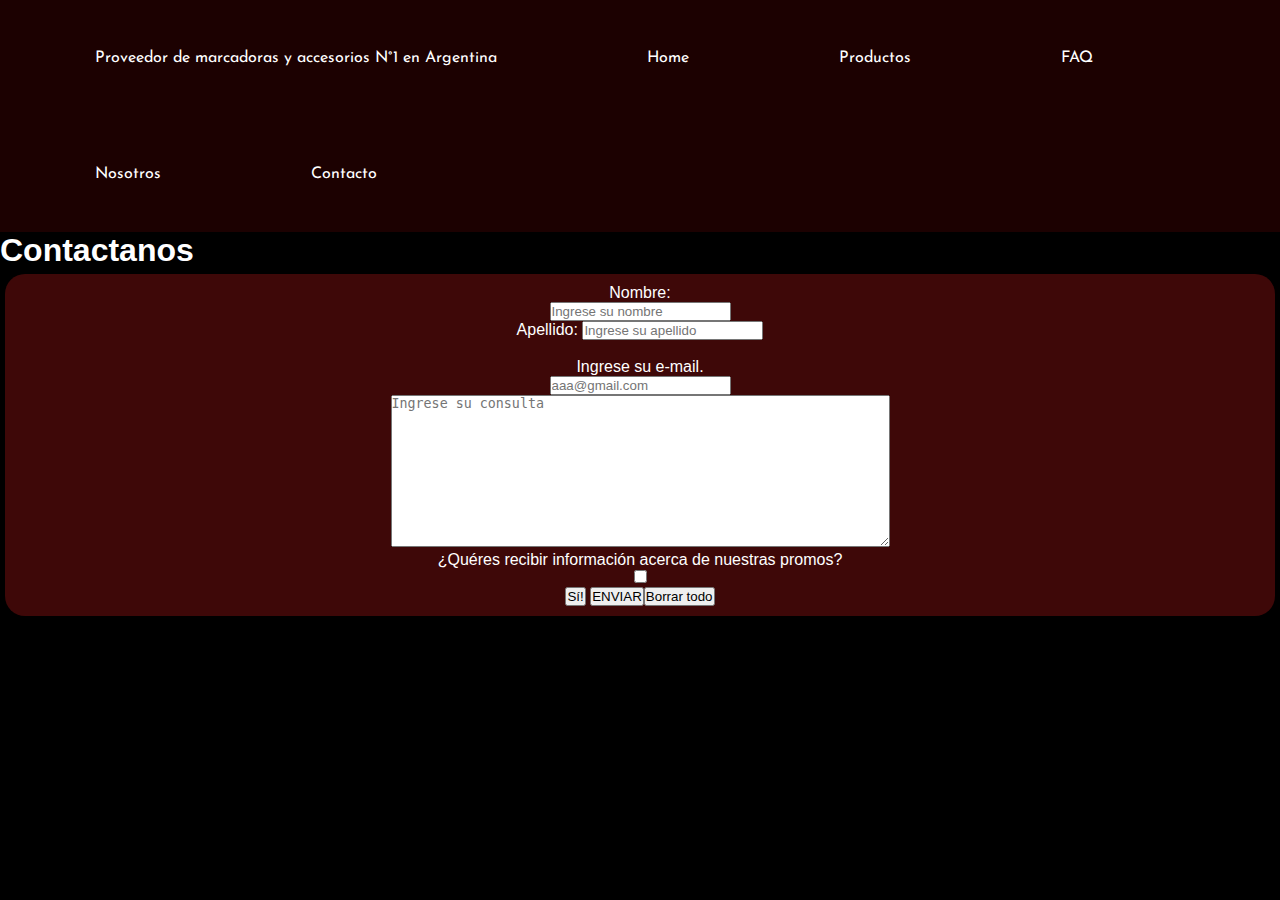
==== pages/contacto.html @ c484c647 "Mi primer Pagina" ====
<!DOCTYPE html>
<html lang="en">
<head>
    <meta charset="UTF-8">
    <meta http-equiv="X-UA-Compatible" content="IE=edge">
    <meta name="viewport" content="width=device-width, initial-scale=1.0">
    <title>ARGsoft - Contacto</title>
    <link rel="stylesheet" href="../css/styles.css">
    <link rel="shortcut icon" href="https://th.bing.com/th/id/R.e5bd2071ba397f54d43e35ac6fbee2cb?rik=Ju6YVMfHPAs9ow&pid=ImgRaw&r=0&sres=1&sresct=1" type="image/x-icon">
</head>
<body>
    <header>
        <nav>
            <ul>
                <li><p class="colorFuente">Proveedor de marcadoras y accesorios N°1 en Argentina</p></li>
                <li><a href="../index.html">Home</a></li>
                <li><a href="#">Productos</a></li>
                <li><a href="../pages/FAQ.html">FAQ</a></li>
                <li><a href="../pages/nosotros.html">Nosotros</a></li>
                <li><a href="../pages/contacto.html">Contacto</a></li>
            </ul>
        </nav>
    </header>

    <h1>Contactanos</h1>
    <form action="#" class="formulario">
        <label for="nombre">Nombre:
        </label><br>
        <input type="text" placeholder="Ingrese su nombre"><br>
        <label for="apellido">Apellido:
            <input type="text" placeholder="Ingrese su apellido"><br>
        </label><br>
        <div>
            <label for="email">
                <p>Ingrese su e-mail.</p>
                <input type="email" placeholder="aaa@gmail.com" name="email">
            </label>
        </div>
        <textarea name="" id="" cols="60" rows="10" placeholder="Ingrese su consulta"></textarea><br>
        <div>
            <p>¿Quéres recibir información acerca de nuestras promos?</p>
            <input type="checkbox" name="acepta" value="1">
        </div>
        <input type="submit" value="Sí!">
        <input type="submit" value="ENVIAR"><input type="reset" value="Borrar todo">
    </form>
    
</body>
</html>
---- css/styles.css ----
@import url('https://fonts.googleapis.com/css2?family=Josefin+Sans&display=swap');

* {
    margin: 0%;
    padding: 0%;
    box-sizing: border-box
    
}

nav ul li {
    text-decoration: none; 
    display: inline-block;
    padding: 25px;
    position: relative;
    margin: 25px;
    margin-left: 70px;
}

body {
    background-color: rgb(0, 0, 0);
    font-family: 'Josefin Sans', sans-serif;
    color: #ffffff;
    scroll-behavior: smooth;
}


header{
    font-family: 'Josefin Sans', sans-serif;
    background-color: #1c0101;
}

a {
    text-decoration: none;
    color: rgb(255, 255, 255);
}

a:hover {
    font-size: 20px;
    color: #972424;
}

.colorFuente {
    color: rgb(255, 255, 255);
}

h2,
h3 {
    font-family: 'Josefin Sans', sans-serif;
    letter-spacing: 2px;
    line-height: 28px;
    text-align: center;
}

img{
    width: 400px;
}

.formulario {
    background-color: #3e0808;
    text-align: center;
    padding: 10px;
    border-radius: 20px;
    margin: 5px;
    border-width: 5px;
}

footer{
    text-align: center;
    background-color:#1c0101;
    font-family: 'Josefin Sans', sans-serif;
    padding-bottom: 2px;
    margin-bottom: 0px;
    margin-top: 230px;
}
body{font-family: Arial, Helvetica, sans-serif;}
.content{
    display: flex;
    justify-content: center;
    align-items: center;
    gap: 20px;
}
.Title{
    padding: 25px;
    margin: 25px;
}
.Section1{
    padding: 25px;
    margin: 25px;
}
#Center{
    place-items: center;
    text-align: center;
}
.Section2{
    grid-area: 3 / 2 / 4 / 3;
    padding: 25px;
    margin: 25px;
}

.title3{
    max-width: 900px;    
}
#bienvenida{
    display: flex;
    flex-direction: column;
    align-items: center;    
}

#images {
    /* display:grid;
    place-items:center; */
    display: flex;
    flex-wrap: wrap;
    justify-content: center;
    text-align: center;  
    grid-template-columns: repeat(3, 1fr);
    grid-template-rows: repeat(4, 1fr);
    grid-column-gap: 40px;
    grid-row-gap: 80px;
}

#images div img{
    align-items: center;
    border-radius: 100px;
    width: 200px;
    height: 200px;
    box-sizing: border-box;
    border: 1px solid rgb(239, 6, 6) ;   
}


.Products div{
    box-sizing: border-box;
    border: 1px solid rgb(239, 6, 6) ;
    width: 250px;
    height: 400px;
}
.Products div a img{
    object-fit: cover;
}
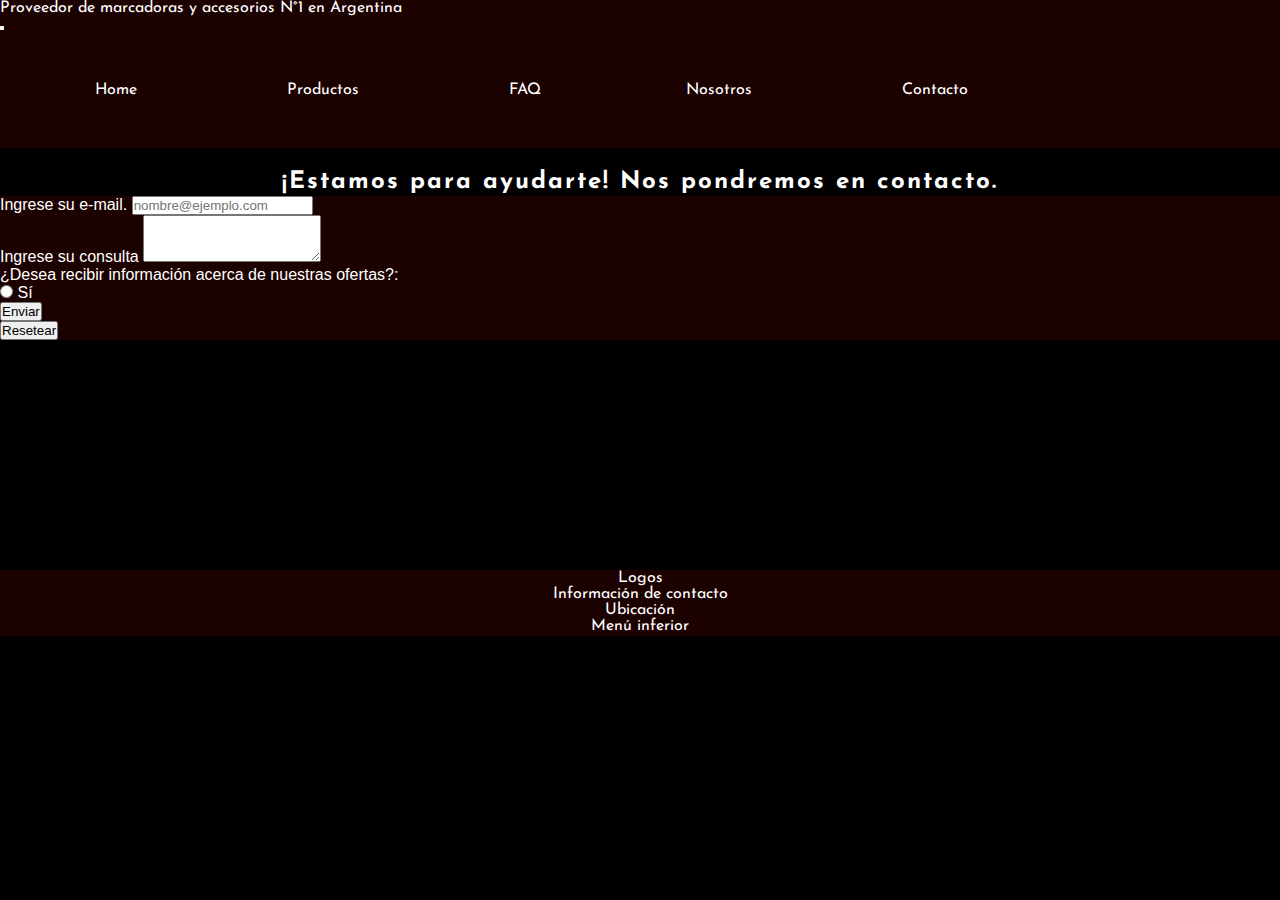
==== commit 021e3699: "cambios con bts" ====
--- a/pages/contacto.html
+++ b/pages/contacto.html
@@ -5,45 +5,93 @@
     <meta http-equiv="X-UA-Compatible" content="IE=edge">
     <meta name="viewport" content="width=device-width, initial-scale=1.0">
     <title>ARGsoft - Contacto</title>
+    <link href="https://cdn.jsdelivr.net/npm/bootstrap@5.3.0-alpha1/dist/css/bootstrap.min.css" rel="stylesheet" 
+    integrity="sha384-GLhlTQ8iRABdZLl6O3oVMWSktQOp6b7In1Zl3/Jr59b6EGGoI1aFkw7cmDA6j6gD" crossorigin="anonymous">
     <link rel="stylesheet" href="../css/styles.css">
     <link rel="shortcut icon" href="https://th.bing.com/th/id/R.e5bd2071ba397f54d43e35ac6fbee2cb?rik=Ju6YVMfHPAs9ow&pid=ImgRaw&r=0&sres=1&sresct=1" type="image/x-icon">
 </head>
 <body>
-    <header>
-        <nav>
-            <ul>
-                <li><p class="colorFuente">Proveedor de marcadoras y accesorios N°1 en Argentina</p></li>
-                <li><a href="../index.html">Home</a></li>
-                <li><a href="#">Productos</a></li>
-                <li><a href="../pages/FAQ.html">FAQ</a></li>
-                <li><a href="../pages/nosotros.html">Nosotros</a></li>
-                <li><a href="../pages/contacto.html">Contacto</a></li>
-            </ul>
-        </nav>
+    <header >
+        <nav class="navbar navbar-expand-lg colorNavbar class="navbar bg-dark data-bs-theme="dark">
+            <span class="navbar-text">
+                Proveedor de marcadoras y accesorios N°1 en Argentina
+              </span>
+            <div class="container-fluid">
+              <button class="navbar-toggler" type="button" data-bs-toggle="collapse" data-bs-target="#navbarText" aria-controls="navbarText" aria-expanded="false" aria-label="Toggle navigation">
+                <span class="navbar-toggler-icon"></span>
+              </button>
+              <div class="collapse navbar-collapse" id="navbarText">
+                <ul class="navbar-nav me-auto mb-2 mb-lg-0">
+                  <li class="nav-item">
+                    <a class="nav-link active" aria-current="page" href="../index.html">Home</a>
+                  </li>
+                  <li class="nav-item">
+                    <a class="nav-link active" aria-current="page" href="./productos.html">Productos</a>
+                  </li>
+                <li class="nav-item">
+                <a class="nav-link active" aria-current="page" href="./FAQ.html">FAQ</a>
+                <li class="nav-item">
+                    <a class="nav-link active" aria-current="page" href="./nosotros.html">Nosotros</a>
+                </li>
+                  </li>
+                  <li class="nav-item">
+                    <a class="nav-link active" aria-current="page" href="#">Contacto</a>
+                  </li>
+                </ul>
+              </div>
+            </div>
+          </nav>
+
     </header>
 
-    <h1>Contactanos</h1>
-    <form action="#" class="formulario">
-        <label for="nombre">Nombre:
-        </label><br>
-        <input type="text" placeholder="Ingrese su nombre"><br>
-        <label for="apellido">Apellido:
-            <input type="text" placeholder="Ingrese su apellido"><br>
-        </label><br>
-        <div>
-            <label for="email">
-                <p>Ingrese su e-mail.</p>
-                <input type="email" placeholder="aaa@gmail.com" name="email">
-            </label>
-        </div>
-        <textarea name="" id="" cols="60" rows="10" placeholder="Ingrese su consulta"></textarea><br>
-        <div>
-            <p>¿Quéres recibir información acerca de nuestras promos?</p>
-            <input type="checkbox" name="acepta" value="1">
-        </div>
-        <input type="submit" value="Sí!">
-        <input type="submit" value="ENVIAR"><input type="reset" value="Borrar todo">
-    </form>
-    
+
+    <section>
+        
+        <h2>¡Estamos para ayudarte! Nos pondremos en contacto. </h2>
+        </section>
+
+        <section>
+            <div class="container">
+                <form class="row-justify-content-center form-control colorNavbar">
+                    <div class="form-group form-control  mb-2">
+                        <label for="exampleFormControlInput1" class="form-label">Ingrese su e-mail.</label>
+                        <input type="email" class="form-control" id="exampleFormControlInput1"
+                            placeholder="nombre@ejemplo.com">
+                            <div class="mb-3">
+                                <label for="exampleFormControlTextarea1" class="form-label">Ingrese su consulta</label>
+                                <textarea class="form-control" id="exampleFormControlTextarea1" rows="3"></textarea>
+                              </div>
+                            <div class="form-group form-control  mb-2 pink">
+                                <div>
+                                    <p>¿Desea recibir información acerca de nuestras ofertas?:</p>
+                                </div>
+                                <input class="form-check-input" type="radio" name="flexRadioDefault" id="flexRadioDefault1">
+                                <label class="form-check-label" for="flexRadioDefault1">
+                                    Sí
+                                </label>
+                            </div>
+                            <div class="form-group mb-2">
+                                <button type="submit" class="btn btn-secondary fucsia">Enviar</button>
+                            </div>
+                            <div class="form-group mb-2">
+                                <button type="reset" class="btn btn-secondary ">Resetear</button>
+                            </div>
+                        </form>
+                    </div>
+                </section>
+            </main>
+
+            <footer>
+              <ul class="colorFuente">
+                  <li>Logos</li>
+                  <li>Información de contacto</li>
+                  <li>Ubicación</li>
+                  <li>Menú inferior</li>
+              </ul>
+          </footer>
+      
 </body>
+
+<script src="https://cdn.jsdelivr.net/npm/bootstrap@5.3.0-alpha1/dist/js/bootstrap.bundle.min.js" 
+    integrity="sha384-w76AqPfDkMBDXo30jS1Sgez6pr3x5MlQ1ZAGC+nuZB+EYdgRZgiwxhTBTkF7CXvN" crossorigin="anonymous"></script>
 </html>--- a/css/styles.css
+++ b/css/styles.css
@@ -26,6 +26,10 @@
 
 header{
     font-family: 'Josefin Sans', sans-serif;
+    background-color: #1c0101;
+    margin-bottom: 20px;
+}
+.colorNavbar {
     background-color: #1c0101;
 }
 
@@ -75,9 +79,16 @@
 body{font-family: Arial, Helvetica, sans-serif;}
 .content{
     display: flex;
+    flex-wrap: wrap;
     justify-content: center;
+    text-align: center;  
+    gap: 20px;
+}
+.content img{
     align-items: center;
-    gap: 20px;
+    width: 200px;
+    height: 200px;
+
 }
 .Title{
     padding: 25px;
@@ -138,6 +149,14 @@
 .Products div a img{
     object-fit: cover;
 }
+  
 
+.Nosotros{
+    display: grid;
+    place-items:center;
+    grid-template-columns: 1fr;
+    grid-template-rows: repeat(2, 1fr);
+    grid-column-gap: 0px;
+    grid-row-gap: 0px;
+}
 
-
